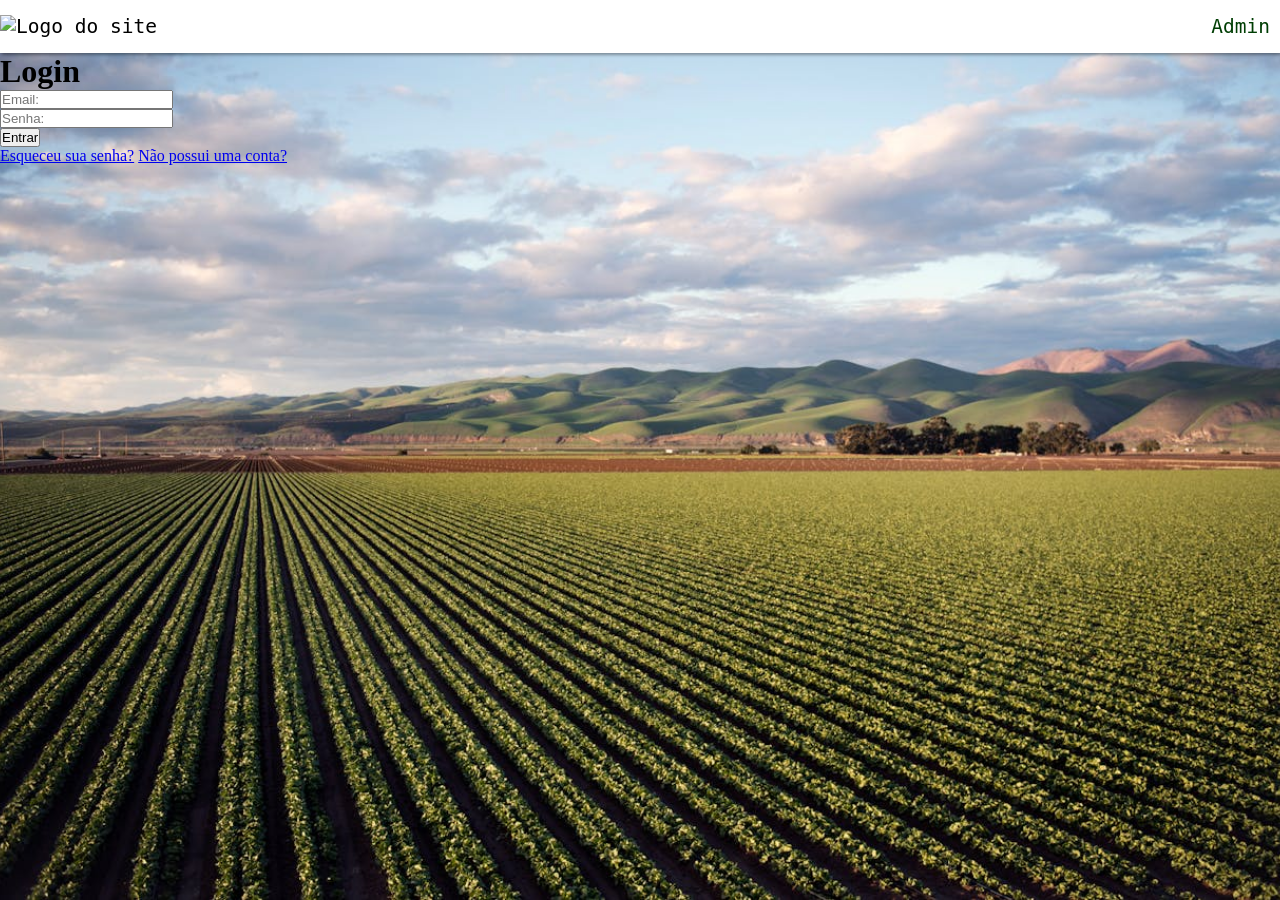
==== login_cliente.html @ e7aa1eee "05/04" ====
<!DOCTYPE html>
<html lang="pt-BR">

<head>
    <meta charset="UTF-8">
    <meta name="viewport" content="width=device-width, initial-scale=1.0">
    <title>Document</title>
    <link rel="stylesheet" href="estilo/login_cliente.css">
    <script src="https://kit.fontawesome.com/c7b045d4ce.js" crossorigin="anonymous"></script>
</head>

<body>
    <header>
        <img src="#" alt="Logo do site"> <!-- Logo do site -->
        <nav>
            <a href="#">Admin</a>
        </nav>
    </header>
    <main>
        <form action="#" method="get">
            <h1>Login</h1>
            <p>
                <label for="imail"><i class="fa-solid fa-envelope"></i> </label>
                <input type="email" name="email" id="imail" placeholder="Email: ">
            </p>
            <p>
                <label for="isenha"><i class="fa-solid fa-key"></i></label>
                <input type="password" name="senha" id="isenha" placeholder="Senha: " minlength="8" maxlength="16">
            </p>
            <p>
                <input type="submit" value="Entrar">
            </p>
            <a href="#">Esqueceu sua senha?</a>
            <a href="#">Não possui uma conta?</a>
        </form>
    </main>
</body>

</html>
---- estilo/login_cliente.css ----
@charset "UTF-8";

* {
    margin: 0;
    padding: 0;
    box-sizing: border-box;
}

:root {
    --cor1: #FFFFFF;
    --cor2: #eeecec;
    --cor3: #009F04;
    --cor4: #003E04;
    --font1: serif;
    --font2: monospace;
}

body, html {
    background: url('../imagens/pexels-timmossholder-974314.jpg') no-repeat center fixed;
    background-size: cover;
}

header {
    background-color: var(--cor1);
    font-family: var(--font2);
    font-size: 1.5em;
    padding: 15px 0;
    box-shadow: 2px 2px 3px rgba(0, 0, 0, 0.363);
}

nav {
    float: right;
}

nav a {
    color: var(--cor4);
    text-decoration: none;
    padding: 10px;
}

nav a:hover {
    color: var(--cor3);
}
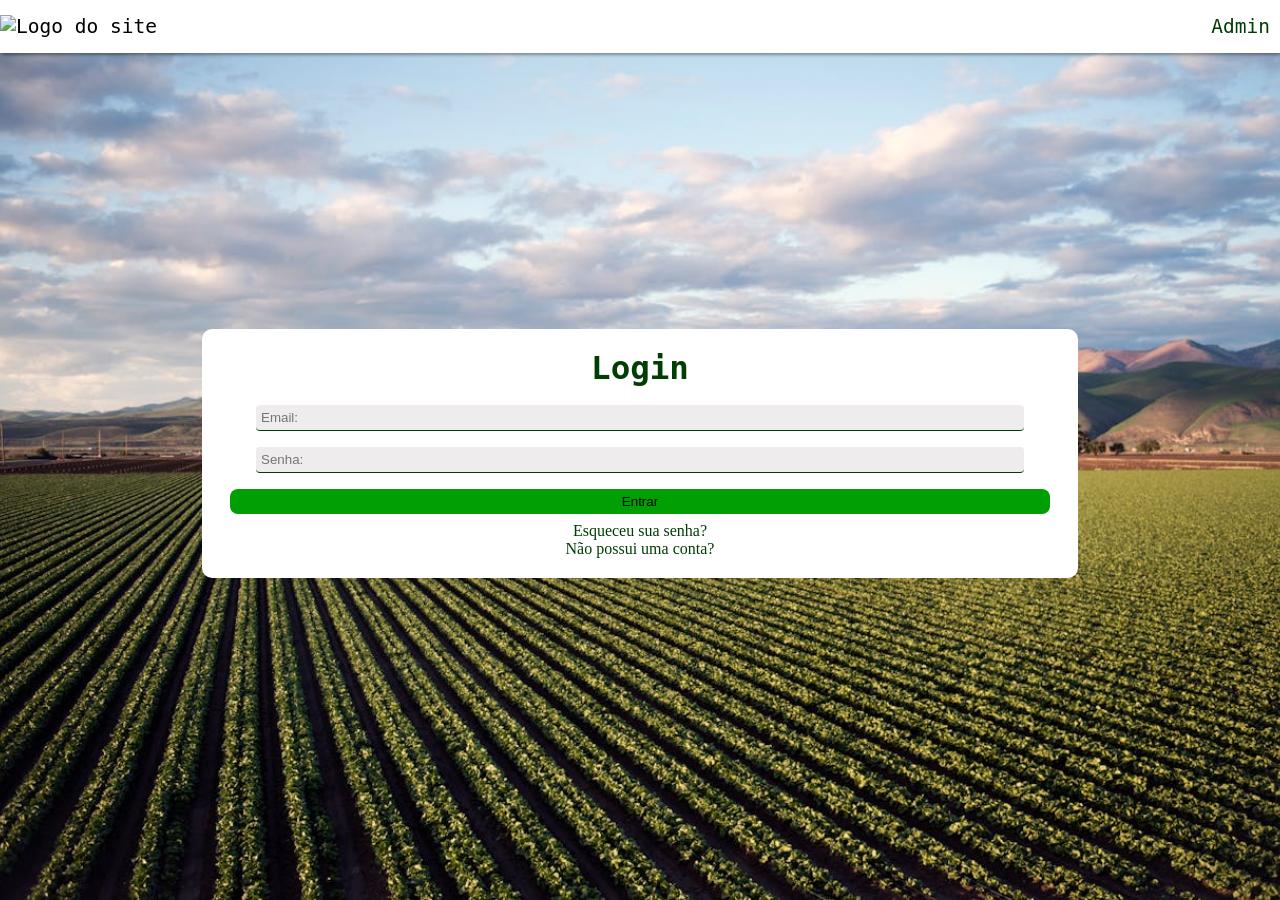
==== commit afb48ac6: "05 de abril de 2026" ====
--- a/login_cliente.html
+++ b/login_cliente.html
@@ -21,16 +21,16 @@
             <h1>Login</h1>
             <p>
                 <label for="imail"><i class="fa-solid fa-envelope"></i> </label>
-                <input type="email" name="email" id="imail" placeholder="Email: ">
+                <input type="email" name="email" id="imail" placeholder="Email: " class="texto">
             </p>
             <p>
                 <label for="isenha"><i class="fa-solid fa-key"></i></label>
-                <input type="password" name="senha" id="isenha" placeholder="Senha: " minlength="8" maxlength="16">
+                <input type="password" name="senha" id="isenha" placeholder="Senha: " minlength="8" maxlength="16" class="texto">
             </p>
             <p>
-                <input type="submit" value="Entrar">
+                <input type="submit" value="Entrar" id="botao">
             </p>
-            <a href="#">Esqueceu sua senha?</a>
+            <a href="#">Esqueceu sua senha?</a><br>
             <a href="#">Não possui uma conta?</a>
         </form>
     </main>
--- a/estilo/login_cliente.css
+++ b/estilo/login_cliente.css
@@ -18,6 +18,8 @@
 body, html {
     background: url('../imagens/pexels-timmossholder-974314.jpg') no-repeat center fixed;
     background-size: cover;
+    height: 100vh;
+    width: 100vw;
 }
 
 header {
@@ -40,4 +42,62 @@
 
 nav a:hover {
     color: var(--cor3);
+}
+
+main {
+    position: relative;
+    display: flex;
+    justify-content: center;
+    align-items: center;
+    height: 89vh;
+}
+
+form {
+    text-align: center;
+    background-color: var(--cor1);
+    color: var(--cor4);
+    padding: 20px;
+    border-radius: 10px;
+}
+
+form h1 {
+    text-align: center;
+    margin-bottom: 10px;
+    font-family: var(--font2);
+    font-size: 2.5em;
+}
+
+.texto {
+    width: 60vw;
+    margin: 8px;
+    padding: 5px;
+    border-radius: 4px;
+    border: none;
+    border-bottom: 1px solid var(--cor4);
+    background-color: var(--cor2);
+}
+
+#botao {
+    width: 64vw;
+    margin: 8px;
+    padding: 5px;
+    border-radius: 8px;
+    border: none;
+    background-color: var(--cor3);
+    color: black;
+}
+
+#botao:hover {
+    background-color: var(--cor4);
+    color: var(--cor3);
+    cursor: pointer;
+}
+
+form a {
+    color: var(--cor4);
+    text-decoration: none;
+}
+
+form a:hover {
+    color: var(--cor3);
 }
